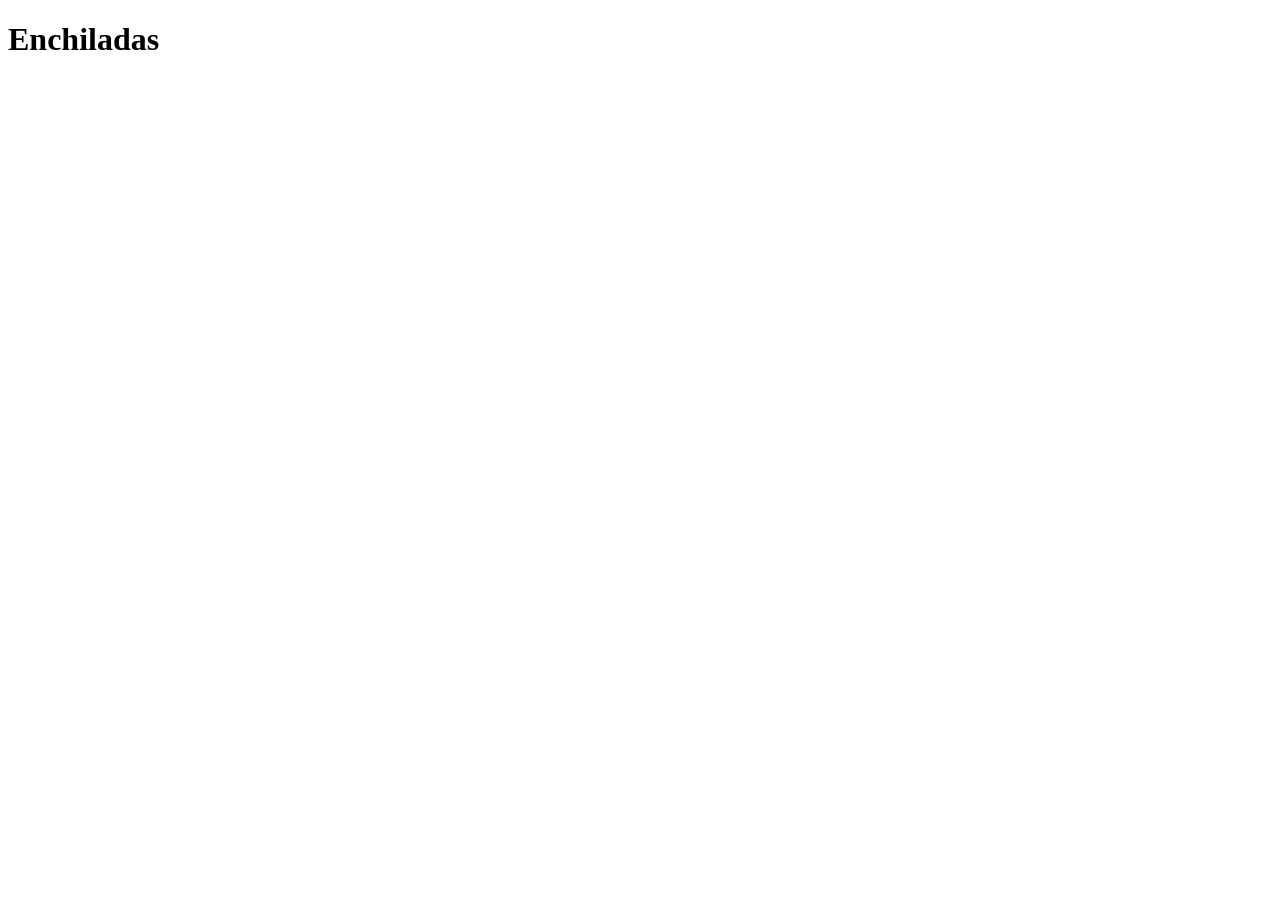
==== recipes/enchiladas.html @ 9dabc6ea "Add recipes to website with basic links Iteration 2 of website." ====
<!DOCTYPE html>
<html lang="en">
<head>
    <meta charset="UTF-8">
    <meta name="viewport" content="width=device-width, initial-scale=1.0">
    <title>Enchiladas</title>
</head>
<body>
    <h1>Enchiladas</h1>
</body>
</html
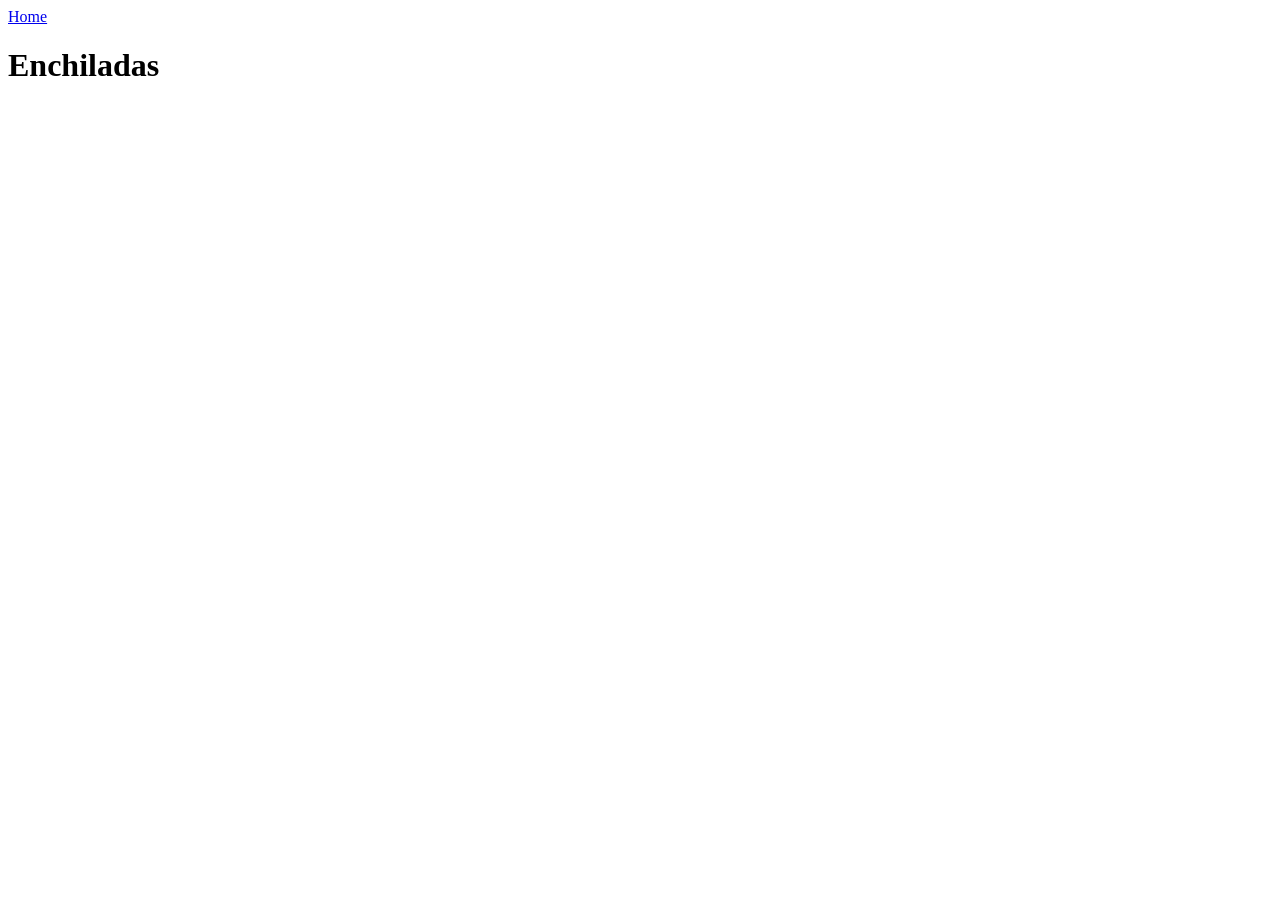
==== commit 679a7607: "Add links back to home page" ====
--- a/recipes/enchiladas.html
+++ b/recipes/enchiladas.html
@@ -6,6 +6,8 @@
     <title>Enchiladas</title>
 </head>
 <body>
+    <a href="../index.html">Home</a>
+
     <h1>Enchiladas</h1>
 </body>
 </html
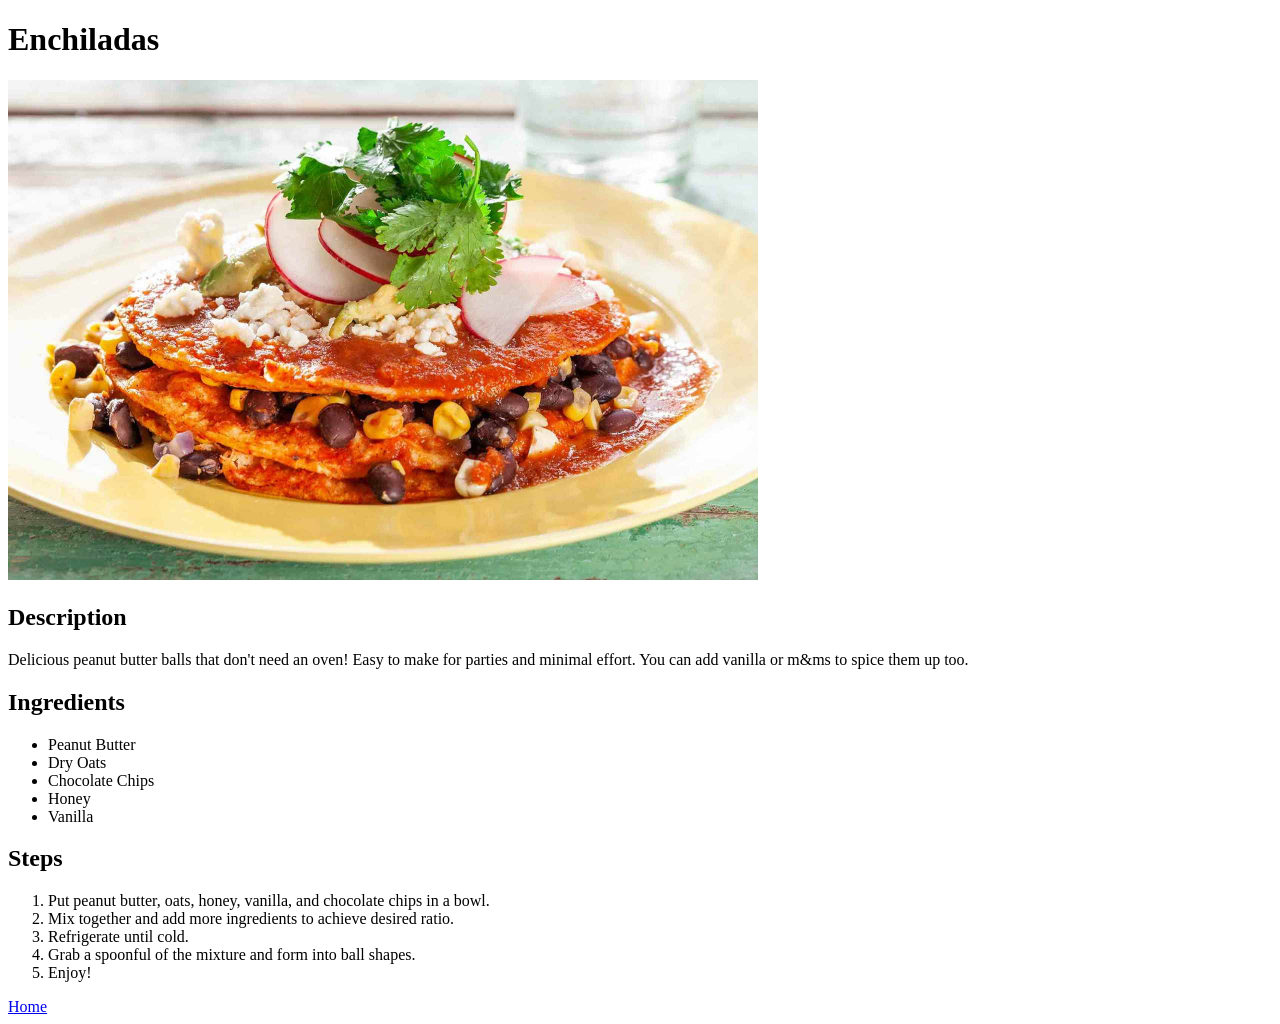
==== commit 6f17131c: "Add one recipe page with corresponding image" ====
--- a/recipes/enchiladas.html
+++ b/recipes/enchiladas.html
@@ -6,8 +6,34 @@
     <title>Enchiladas</title>
 </head>
 <body>
-    <a href="../index.html">Home</a>
+    <h1>Enchiladas</h1>
+    <img src="../images/enchiladas.jpg" 
+    alt="enchiladas on a plate" height="500">
 
-    <h1>Enchiladas</h1>
+    <h2>Description</h2>
+    <p>Delicious peanut butter balls that don't need an oven! 
+        Easy to make for parties and minimal effort. You can
+        add vanilla or m&ms to spice them up too.
+    </p>
+
+    <h2>Ingredients</h2>
+    <ul>
+        <li>Peanut Butter</li>
+        <li>Dry Oats</li>
+        <li>Chocolate Chips</li>
+        <li>Honey</li>
+        <li>Vanilla</li>
+    </ul>
+
+    <h2>Steps</h2>
+    <ol>
+        <li>Put peanut butter, oats, honey, vanilla, and chocolate chips in a bowl.</li>
+        <li>Mix together and add more ingredients to achieve desired ratio.</li>
+        <li>Refrigerate until cold. </li>
+        <li>Grab a spoonful of the mixture and form into ball shapes.</li>
+        <li>Enjoy!</li>
+    </ol>
+
+     <a href="../index.html">Home</a>
 </body>
 </html
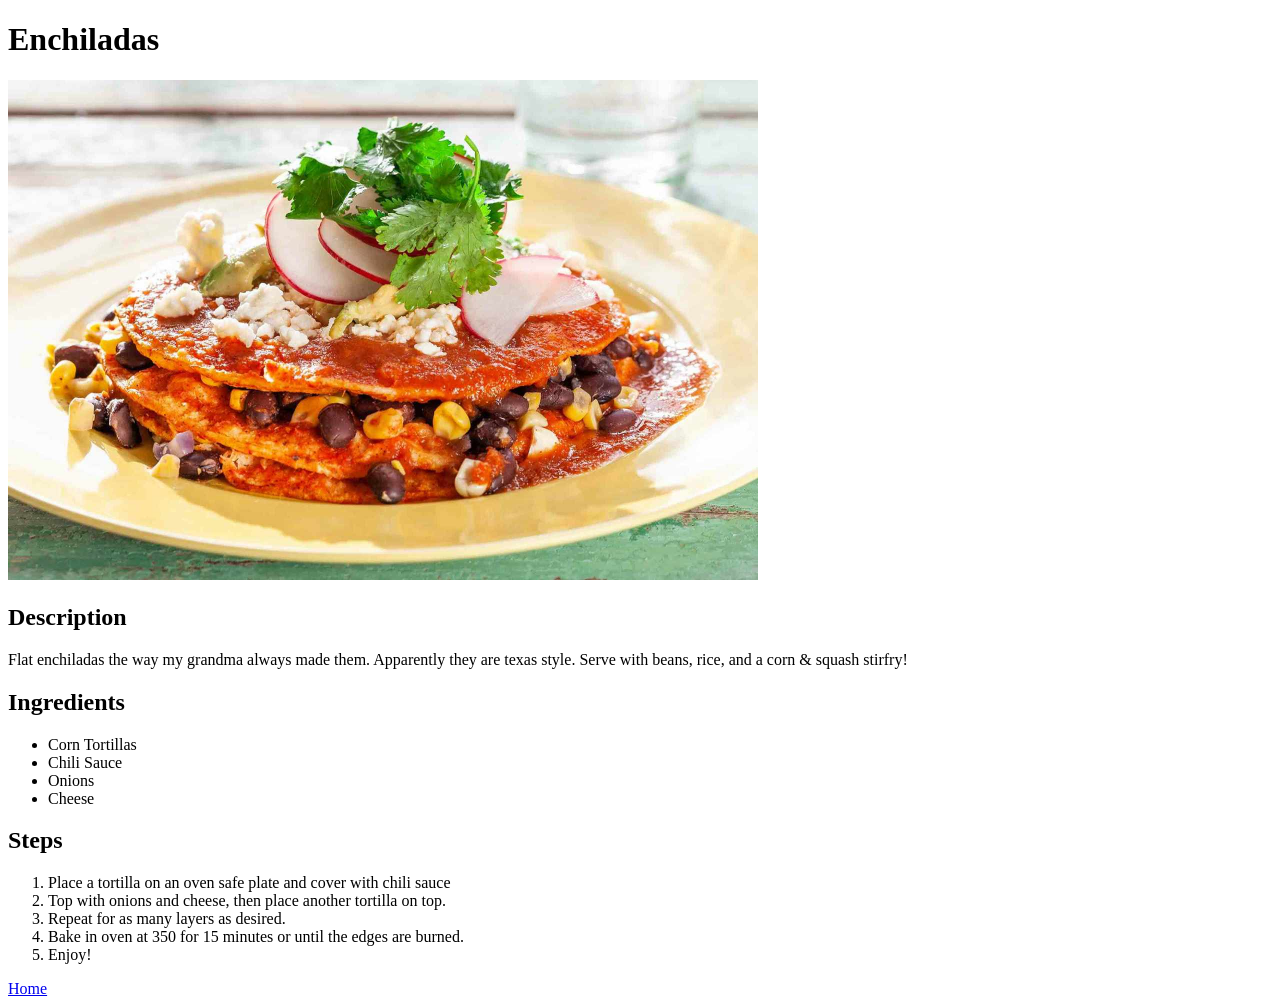
==== commit 10af0b74: "Add Enchiladas Recipe" ====
--- a/recipes/enchiladas.html
+++ b/recipes/enchiladas.html
@@ -11,26 +11,24 @@
     alt="enchiladas on a plate" height="500">
 
     <h2>Description</h2>
-    <p>Delicious peanut butter balls that don't need an oven! 
-        Easy to make for parties and minimal effort. You can
-        add vanilla or m&ms to spice them up too.
+    <p>Flat enchiladas the way my grandma always made them. Apparently they are texas style. 
+        Serve with beans, rice, and a corn & squash stirfry!
     </p>
 
     <h2>Ingredients</h2>
     <ul>
-        <li>Peanut Butter</li>
-        <li>Dry Oats</li>
-        <li>Chocolate Chips</li>
-        <li>Honey</li>
-        <li>Vanilla</li>
+        <li>Corn Tortillas</li>
+        <li>Chili Sauce</li>
+        <li>Onions</li>
+        <li>Cheese</li>
     </ul>
 
     <h2>Steps</h2>
     <ol>
-        <li>Put peanut butter, oats, honey, vanilla, and chocolate chips in a bowl.</li>
-        <li>Mix together and add more ingredients to achieve desired ratio.</li>
-        <li>Refrigerate until cold. </li>
-        <li>Grab a spoonful of the mixture and form into ball shapes.</li>
+        <li>Place a tortilla on an oven safe plate and cover with chili sauce</li>
+        <li>Top with onions and cheese, then place another tortilla on top.</li>
+        <li>Repeat for as many layers as desired. </li>
+        <li>Bake in oven at 350 for 15 minutes or until the edges are burned.</li>
         <li>Enjoy!</li>
     </ol>
 
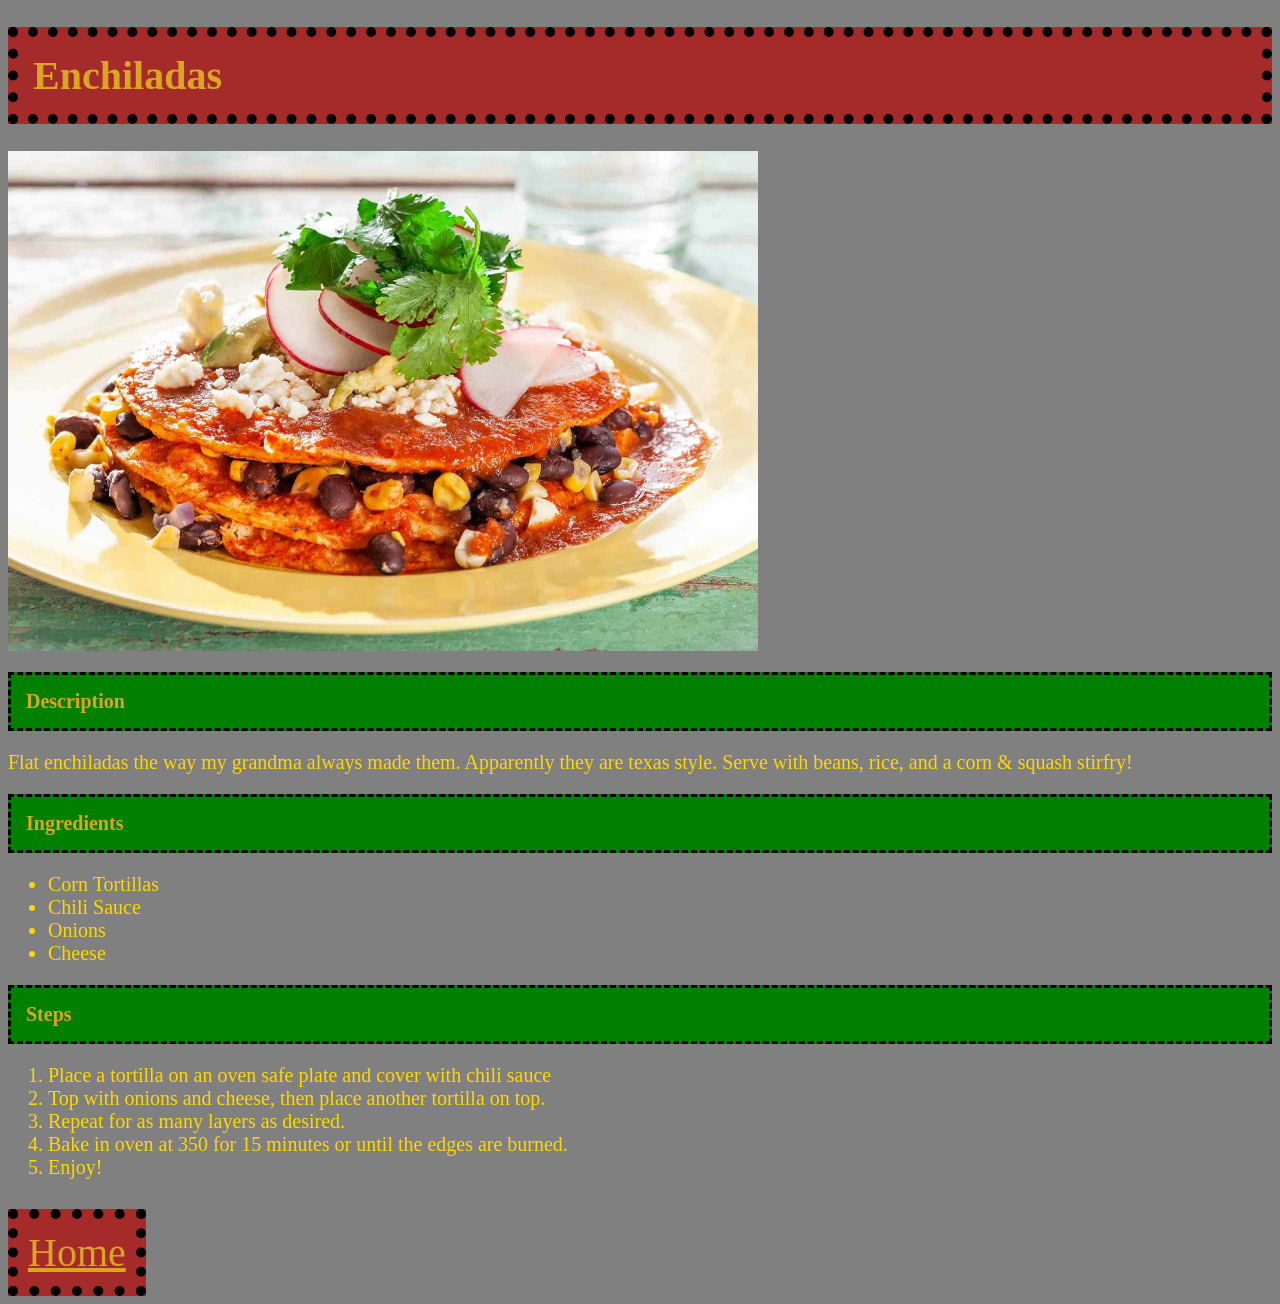
==== commit 21bee398: "Add basic CSS styling to Recipes website for practice" ====
--- a/recipes/enchiladas.html
+++ b/recipes/enchiladas.html
@@ -4,9 +4,10 @@
     <meta charset="UTF-8">
     <meta name="viewport" content="width=device-width, initial-scale=1.0">
     <title>Enchiladas</title>
+    <link rel="stylesheet" href="../styles.css">
 </head>
 <body>
-    <h1>Enchiladas</h1>
+    <h1 class="title">Enchiladas</h1>
     <img src="../images/enchiladas.jpg" 
     alt="enchiladas on a plate" height="500">
 
@@ -32,6 +33,6 @@
         <li>Enjoy!</li>
     </ol>
 
-     <a href="../index.html">Home</a>
+     <a class="title return-home" href="../index.html">Home</a>
 </body>
 </html
--- a/styles.css
+++ b/styles.css
@@ -0,0 +1,61 @@
+* {
+    box-sizing: border-box;
+    font-family:'Times New Roman', Times, serif;
+    font-size: 20px;
+    background: gray;
+}
+
+.title{
+    /* display:inline-block; */
+    padding: 15px;
+    border: 10px dotted black;
+    font-size:40px;
+}
+.title.home{
+    margin-bottom: -10px;
+}
+
+.return-home{
+    margin-top:10px;
+    display:inline-block;
+    padding:10px;
+    background-color: brown;
+    color:goldenrod;
+}
+
+.recipes li a, .recipes li{
+    font-size:30px;
+    color:#913434;
+    font-family:'Times New Roman', Times, serif;
+    font-weight: 600;
+}
+
+h1{
+    color:goldenrod;
+    background-color: brown;
+}
+
+h2{
+    color:goldenrod;
+    background-color: green;
+    padding: 15px;
+    border: 3px dashed black;
+    font-size:20px;
+}
+
+ol, ul, p{
+    color:gold;
+}
+
+p {
+    font-family:'Times New Roman', Times, serif
+}
+
+.border{
+    border-style:double;
+    border-color:goldenrod;
+    border-width: 20px;
+    background-color:white;
+}
+
+
